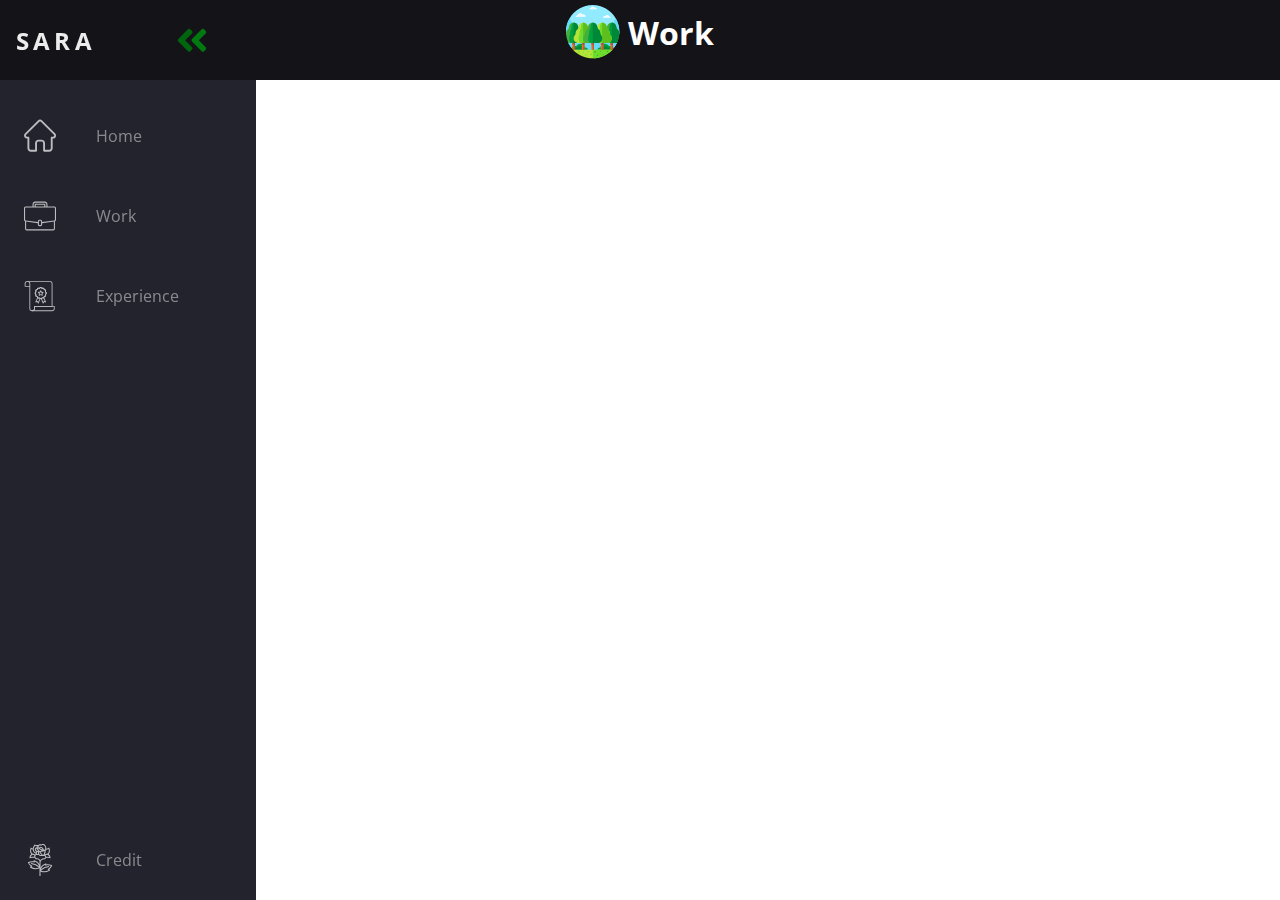
==== work.html @ f8c7120c "Add files via upload" ====
<head>
    <meta name="viewport" content="width=device-width, initial-scale=1.0" />
    <script defer src="theme.js"></script>
    <link rel="stylesheet" href="style.css" />
    <link
      href="https://fonts.googleapis.com/css?family=Open+Sans:300,400,700&display=swap"
      rel="stylesheet"
    />
  </head>
  
  <body>
    <nav class="navbar">
      <ul class="navbar-nav">
        <li class="logo">
          <a href="#" class="nav-link">
            <span class="link-text logo-text">Sara</span>
            <svg
              aria-hidden="true"
              focusable="false"
              data-prefix="fad"
              data-icon="angle-double-right"
              role="img"
              xmlns="http://www.w3.org/2000/svg"
              viewBox="0 0 448 512"
              class="svg-inline--fa fa-angle-double-right fa-w-14 fa-5x"
            >
              <g class="fa-group">
                <path
                  fill="currentColor"
                  d="M224 273L88.37 409a23.78 23.78 0 0 1-33.8 0L32 386.36a23.94 23.94 0 0 1 0-33.89l96.13-96.37L32 159.73a23.94 23.94 0 0 1 0-33.89l22.44-22.79a23.78 23.78 0 0 1 33.8 0L223.88 239a23.94 23.94 0 0 1 .1 34z"
                  class="fa-secondary"
                ></path>
                <path
                  fill="currentColor"
                  d="M415.89 273L280.34 409a23.77 23.77 0 0 1-33.79 0L224 386.26a23.94 23.94 0 0 1 0-33.89L320.11 256l-96-96.47a23.94 23.94 0 0 1 0-33.89l22.52-22.59a23.77 23.77 0 0 1 33.79 0L416 239a24 24 0 0 1-.11 34z"
                  class="fa-primary"
                ></path>
              </g>
            </svg>
          </a>
        </li>
  
        <li class="nav-item">
          <a href="index.html" class="nav-link">
            <svg height="511pt" viewBox="0 1 511 511.999" width="511pt" xmlns="http://www.w3.org/2000/svg"><path d="m498.699219 222.695312c-.015625-.011718-.027344-.027343-.039063-.039062l-208.855468-208.847656c-8.902344-8.90625-20.738282-13.808594-33.328126-13.808594-12.589843 0-24.425781 4.902344-33.332031 13.808594l-208.746093 208.742187c-.070313.070313-.144532.144531-.210938.214844-18.28125 18.386719-18.25 48.21875.089844 66.558594 8.378906 8.382812 19.441406 13.234375 31.273437 13.746093.484375.046876.96875.070313 1.457031.070313h8.320313v153.695313c0 30.417968 24.75 55.164062 55.167969 55.164062h81.710937c8.285157 0 15-6.71875 15-15v-120.5c0-13.878906 11.292969-25.167969 25.171875-25.167969h48.195313c13.878906 0 25.167969 11.289063 25.167969 25.167969v120.5c0 8.28125 6.714843 15 15 15h81.710937c30.421875 0 55.167969-24.746094 55.167969-55.164062v-153.695313h7.71875c12.585937 0 24.421875-4.902344 33.332031-13.8125 18.359375-18.367187 18.367187-48.253906.027344-66.632813zm-21.242188 45.421876c-3.238281 3.238281-7.542969 5.023437-12.117187 5.023437h-22.71875c-8.285156 0-15 6.714844-15 15v168.695313c0 13.875-11.289063 25.164062-25.167969 25.164062h-66.710937v-105.5c0-30.417969-24.746094-55.167969-55.167969-55.167969h-48.195313c-30.421875 0-55.171875 24.75-55.171875 55.167969v105.5h-66.710937c-13.875 0-25.167969-11.289062-25.167969-25.164062v-168.695313c0-8.285156-6.714844-15-15-15h-22.328125c-.234375-.015625-.464844-.027344-.703125-.03125-4.46875-.078125-8.660156-1.851563-11.800781-4.996094-6.679688-6.679687-6.679688-17.550781 0-24.234375.003906 0 .003906-.003906.007812-.007812l.011719-.011719 208.847656-208.839844c3.234375-3.238281 7.535157-5.019531 12.113281-5.019531 4.574219 0 8.875 1.78125 12.113282 5.019531l208.800781 208.796875c.03125.03125.066406.0625.097656.09375 6.644531 6.691406 6.632813 17.539063-.03125 24.207032zm0 0"/></svg>
            <span class="link-text">Home</span>
          </a>
        </li>
  
        <li class="nav-item">
          <a href="work.html" class="nav-link">
            <svg height="480pt" viewBox="0 -24 480 480" width="480pt" xmlns="http://www.w3.org/2000/svg"><path d="m456 72h-104v-32c-.027344-22.082031-17.917969-39.9726562-40-40h-144c-22.082031.0273438-39.972656 17.917969-40 40v32h-104c-13.253906 0-24 10.746094-24 24v178.078125c.0507812 10.148437 6.445312 19.175781 16 22.585937v111.335938c0 13.253906 10.746094 24 24 24h400c13.253906 0 24-10.746094 24-24v-111.328125c9.554688-3.414063 15.953125-12.445313 16-22.59375v-178.078125c0-13.253906-10.746094-24-24-24zm-312-32c0-13.253906 10.746094-24 24-24h144c13.253906 0 24 10.746094 24 24v32h-16v-32c0-4.417969-3.582031-8-8-8h-144c-4.417969 0-8 3.582031-8 8v32h-16zm160 32h-128v-24h128zm144 336c0 4.417969-3.582031 8-8 8h-400c-4.417969 0-8-3.582031-8-8v-108.585938l176 24.273438v20.3125c0 13.253906 10.746094 24 24 24h16c13.253906 0 24-10.746094 24-24v-20.3125l176-24.273438zm-192-64c0 4.417969-3.582031 8-8 8h-16c-4.417969 0-8-3.582031-8-8v-48c0-4.417969 3.582031-8 8-8h16c4.417969 0 8 3.582031 8 8zm208-69.921875c.003906 3.988281-2.929688 7.371094-6.878906 7.929687l-2.21875.304688-182.902344 25.222656v-11.535156c0-13.253906-10.746094-24-24-24h-16c-13.253906 0-24 10.746094-24 24v11.535156l-185.113281-25.527344c-3.949219-.554687-6.890625-3.9375-6.886719-7.929687v-178.078125c0-4.417969 3.582031-8 8-8h432c4.417969 0 8 3.582031 8 8zm0 0"/></svg>
  
            <!-- <div>Icons made by <a href="https://www.flaticon.com/authors/srip" title="srip">srip</a> from <a href="https://www.flaticon.com/" title="Flaticon">www.flaticon.com</a></div> -->
            <span class="link-text">Work</span>
          </a>
        </li>
  
        <li class="nav-item">
          <a href="experience.html" class="nav-link">  
            <svg id="Icons" 
              height="512" 
              viewBox="0 0 74 74" 
              width="512" 
              xmlns="http://www.w3.org/2000/svg">
              <path d="m18.872 72.123a6.442 6.442 0 0 1 -6.439-6.43v-50.993a1 1 0 1 1 2 0v50.993a4.44 4.44 0 0 0 8.879 0v-4.77a1 1 0 0 1 1-1h39.62v-51.358a4.445 4.445 0 0 0 -4.44-4.44h-52.016a1 1 0 1 1 0-2h52.016a6.447 6.447 0 0 1 6.44 6.44v52.358a1 1 0 0 1 -1 1h-39.62v3.77a6.443 6.443 0 0 1 -6.44 6.43z"/><path d="m64.559 72.125h-45.685a1 1 0 1 1 0-2 4.44 4.44 0 0 0 4.44-4.43v-4.77a1 1 0 0 1 1-1h45.674a1 1 0 0 1 1 1v4.77a6.436 6.436 0 0 1 -6.429 6.43zm-41.021-2h41.021a4.434 4.434 0 0 0 4.429-4.43v-3.77h-43.674v3.77a6.4 6.4 0 0 1 -1.776 4.43z"/><path d="m33.019 54.209a1 1 0 0 1 -.886-.535l-1.462-2.785-2.994.957a1 1 0 0 1 -1.225-1.346l4.267-9.993a1 1 0 0 1 1.84.785l-3.409 7.983 1.711-.546a1 1 0 0 1 1.191.487l.872 1.661 3.658-8.6a1 1 0 1 1 1.84.782l-4.484 10.541a1 1 0 0 1 -.878.608z"/><path d="m44.292 54.209h-.041a1 1 0 0 1 -.88-.608l-4.471-10.545a1 1 0 0 1 1.842-.782l3.649 8.6.871-1.659a1 1 0 0 1 1.19-.487l1.709.546-3.405-7.961a1 1 0 1 1 1.838-.787l4.263 9.974a1 1 0 0 1 -1.223 1.346l-2.994-.957-1.462 2.785a1 1 0 0 1 -.886.535z"/><path d="m38.66 44.186a2.438 2.438 0 0 1 -1.5-.516l-1.595-1.241a.47.47 0 0 0 -.33-.088l-2 .278a2.432 2.432 0 0 1 -2.6-1.5l-.757-1.869a.449.449 0 0 0 -.244-.25l-1.869-.757a2.436 2.436 0 0 1 -1.5-2.6l.277-2a.434.434 0 0 0 -.089-.331l-1.241-1.6a2.437 2.437 0 0 1 0-3l1.239-1.6a.441.441 0 0 0 .09-.332l-.277-2a2.436 2.436 0 0 1 1.5-2.6l1.87-.758a.436.436 0 0 0 .243-.243l.758-1.87a2.434 2.434 0 0 1 2.6-1.5l2 .278a.438.438 0 0 0 .332-.09l1.594-1.24a2.441 2.441 0 0 1 3 0l1.595 1.241a.438.438 0 0 0 .332.089l2-.278a2.436 2.436 0 0 1 2.6 1.5l.757 1.87a.444.444 0 0 0 .245.244l1.869.757a2.439 2.439 0 0 1 1.5 2.6l-.278 2a.448.448 0 0 0 .089.331l1.24 1.6a2.434 2.434 0 0 1 0 3l-1.241 1.595a.45.45 0 0 0 -.088.331l.278 2a2.439 2.439 0 0 1 -1.5 2.6l-1.874.763a.448.448 0 0 0 -.245.244l-.756 1.869a2.439 2.439 0 0 1 -2.6 1.5l-2-.278a.452.452 0 0 0 -.332.089l-1.594 1.24a2.435 2.435 0 0 1 -1.498.522zm-3.369-3.849a2.462 2.462 0 0 1 1.5.513l1.6 1.242a.443.443 0 0 0 .542 0l1.594-1.241a2.456 2.456 0 0 1 1.836-.491l2 .277a.428.428 0 0 0 .47-.271l.757-1.87a2.454 2.454 0 0 1 1.348-1.347l1.87-.757a.441.441 0 0 0 .271-.47l-.277-2a2.452 2.452 0 0 1 .489-1.833l1.242-1.6a.44.44 0 0 0 0-.541l-1.24-1.6a2.452 2.452 0 0 1 -.493-1.828l.277-2a.441.441 0 0 0 -.271-.47l-1.87-.758a2.451 2.451 0 0 1 -1.347-1.346l-.758-1.87a.437.437 0 0 0 -.47-.272l-2 .278a2.45 2.45 0 0 1 -1.834-.491l-1.6-1.241a.44.44 0 0 0 -.542 0l-1.6 1.24a2.471 2.471 0 0 1 -1.834.492l-2-.278a.443.443 0 0 0 -.47.272l-.758 1.87a2.452 2.452 0 0 1 -1.346 1.346l-1.87.757a.443.443 0 0 0 -.272.47l.278 2a2.449 2.449 0 0 1 -.493 1.835l-1.23 1.596a.44.44 0 0 0 0 .542l1.241 1.6a2.453 2.453 0 0 1 .491 1.834l-.278 2a.441.441 0 0 0 .272.47l1.87.758a2.455 2.455 0 0 1 1.346 1.346l.758 1.871a.443.443 0 0 0 .469.271l2-.277a2.47 2.47 0 0 1 .332-.028z"/><path d="m38.66 44.186a2.438 2.438 0 0 1 -1.5-.516l-1.595-1.241a.47.47 0 0 0 -.33-.088l-2 .278a2.432 2.432 0 0 1 -2.6-1.5l-.757-1.869a.449.449 0 0 0 -.244-.25l-1.869-.757a2.436 2.436 0 0 1 -1.5-2.6l.277-2a.434.434 0 0 0 -.089-.331l-1.241-1.6a2.437 2.437 0 0 1 0-3l1.239-1.6a.441.441 0 0 0 .09-.332l-.277-2a2.436 2.436 0 0 1 1.5-2.6l1.87-.758a.436.436 0 0 0 .243-.243l.758-1.87a2.434 2.434 0 0 1 2.6-1.5l2 .278a.438.438 0 0 0 .332-.09l1.594-1.24a2.441 2.441 0 0 1 3 0l1.595 1.241a.438.438 0 0 0 .332.089l2-.278a2.436 2.436 0 0 1 2.6 1.5l.757 1.87a.444.444 0 0 0 .245.244l1.869.757a2.439 2.439 0 0 1 1.5 2.6l-.278 2a.448.448 0 0 0 .089.331l1.24 1.6a2.434 2.434 0 0 1 0 3l-1.241 1.595a.45.45 0 0 0 -.088.331l.278 2a2.439 2.439 0 0 1 -1.5 2.6l-1.874.763a.448.448 0 0 0 -.245.244l-.756 1.869a2.439 2.439 0 0 1 -2.6 1.5l-2-.278a.452.452 0 0 0 -.332.089l-1.594 1.24a2.435 2.435 0 0 1 -1.498.522zm-3.369-3.849a2.462 2.462 0 0 1 1.5.513l1.6 1.242a.443.443 0 0 0 .542 0l1.594-1.241a2.456 2.456 0 0 1 1.836-.491l2 .277a.428.428 0 0 0 .47-.271l.757-1.87a2.454 2.454 0 0 1 1.348-1.347l1.87-.757a.441.441 0 0 0 .271-.47l-.277-2a2.452 2.452 0 0 1 .489-1.833l1.242-1.6a.44.44 0 0 0 0-.541l-1.24-1.6a2.452 2.452 0 0 1 -.493-1.828l.277-2a.441.441 0 0 0 -.271-.47l-1.87-.758a2.451 2.451 0 0 1 -1.347-1.346l-.758-1.87a.437.437 0 0 0 -.47-.272l-2 .278a2.45 2.45 0 0 1 -1.834-.491l-1.6-1.241a.44.44 0 0 0 -.542 0l-1.6 1.24a2.471 2.471 0 0 1 -1.834.492l-2-.278a.443.443 0 0 0 -.47.272l-.758 1.87a2.452 2.452 0 0 1 -1.346 1.346l-1.87.757a.443.443 0 0 0 -.272.47l.278 2a2.449 2.449 0 0 1 -.493 1.835l-1.23 1.596a.44.44 0 0 0 0 .542l1.241 1.6a2.453 2.453 0 0 1 .491 1.834l-.278 2a.441.441 0 0 0 .272.47l1.87.758a2.455 2.455 0 0 1 1.346 1.346l.758 1.871a.443.443 0 0 0 .469.271l2-.277a2.47 2.47 0 0 1 .332-.028z"/><path d="m35.112 36.68a1 1 0 0 1 -.985-1.169l.588-3.432-2.493-2.431a1 1 0 0 1 .554-1.7l3.446-.5 1.541-3.122a1.041 1.041 0 0 1 1.793 0l1.544 3.116 3.445.5a1 1 0 0 1 .555 1.706l-2.5 2.431.588 3.432a1 1 0 0 1 -1.45 1.054l-3.083-1.62-3.081 1.62a1 1 0 0 1 -.462.115zm3.547-3.865a1 1 0 0 1 .465.115l1.755.923-.335-1.953a1 1 0 0 1 .287-.885l1.42-1.383-1.961-.285a1 1 0 0 1 -.753-.547l-.878-1.778-.877 1.778a1 1 0 0 1 -.753.548l-1.961.285 1.419 1.383a1 1 0 0 1 .287.885l-.334 1.954 1.753-.923a1.013 1.013 0 0 1 .466-.117z"/><path d="m13.449 15.7h-10.879a1 1 0 0 1 -1-1v-6.145a6.44 6.44 0 0 1 12.879 0v6.145a1 1 0 0 1 -1 1zm-9.879-2h8.879v-5.145a4.44 4.44 0 0 0 -8.879 0z"/>
              </svg>
            <!-- <div>Icon made by <a href="https://www.flaticon.com/authors/dinosoftlabs" title="DinosoftLabs">DinosoftLabs</a> from <a href="https://www.flaticon.com/" title="Flaticon">www.flaticon.com</a></div> -->
            <span class="link-text">Experience</span>
          </a>
        </li>
  
        <li class="nav-item">
          <a href="credit.html" class="nav-link">
            <svg height="489pt" viewBox="-58 0 489 489.232" width="489pt" xmlns="http://www.w3.org/2000/svg"><path d="m365.492188 321.800781c-26.335938-10.527343-54.929688-13.953125-82.976563-9.96875v-17.207031l-10.199219 2.910156c-33.601562 9.601563-61.886718 33.175782-77.800781 64.023438v-74.71875c0-16.375 7.335937-31.632813 20.121094-41.863282 9.472656-7.578124 21.367187-11.746093 33.496093-11.746093h2.382813c14.863281 0 27.289063-10.238281 30.863281-24h.496094c15.6875 0 31.378906 1.929687 46.609375 5.738281l18.03125 4.511719v-10.25c0-22.78125-11.40625-43.292969-29.769531-55.558594 1.753906-1.375 3.457031-2.816406 5.042968-4.398437 10.78125-10.785157 16.726563-25.128907 16.726563-40.378907 0-13.910156-2.230469-27.65625-6.632813-40.839843l-5.09375-15.285157-12.746093 8.496094c-9.597657 6.390625-20.503907 10.183594-31.863281 11.40625.121093-1.3125.335937-2.601563.335937-3.9375v-9.238281c0-13.496094-4.464844-26.871094-12.558594-37.671875-9.664062-12.894531-25.066406-20.59375-41.175781-20.59375-7.953125 0-15.914062 1.882812-23.015625 5.433593l-3.25 1.625-16.574219-8.289062-10.53125 7.015625c-15.476562 10.3125-35.34375 12.96875-52.957031 7.089844l-19.992187-6.664063-20.183594 40.359375c-3.378906 6.757813-5.59375 14.070313-6.761719 21.535157-5.816406-1.984376-11.367187-4.640626-16.535156-8.089844l-12.746094-8.492188-5.09375 15.285156c-4.394531 13.191407-6.625 26.9375-6.625 40.855469 0 15.257813 5.945313 29.59375 16.726563 40.378907 1.585937 1.582031 3.289062 3.023437 5.042968 4.398437-18.359375 12.273437-29.769531 32.777344-29.769531 55.558594v10.25l18.03125-4.503907c15.234375-3.816406 30.921875-5.746093 46.609375-5.746093h11.601562c.847657 1.753906 1.789063 3.472656 2.886719 5.113281 7.878907 11.824219 21.078125 18.886719 35.296875 18.886719 15.191406 0 28.855469 8.441406 35.648438 22.035156l1.925781 3.855469v54.4375c-15.917969-30.847656-44.207031-54.421875-77.800781-64.023438l-10.199219-2.910156v17.207031c-28.039063-3.984375-56.640625-.558593-82.976563 9.96875l-7.421874 2.976563 5.679687 14.207031c7.933594 19.839844 21.824219 36.566406 39.648437 48l-15.832031 15.832031 18.503907 11.105469c21.0625 12.636719 45.167968 19.308594 69.710937 19.308594 14.582031 0 29-2.335938 42.839844-6.949219l17.847656-5.953125v116.902344h16v-68.902344l17.839844 5.945313c13.847656 4.621093 28.265625 6.957031 42.847656 6.957031 24.542969 0 48.65625-6.671875 69.710937-19.308594l18.507813-11.105469-15.832031-15.832031c17.820312-11.441406 31.703125-28.160156 39.644531-48.007813l5.679687-14.207031zm-36.046876-123.066406c-15.585937-3.65625-31.570312-5.503906-47.570312-5.503906h-.496094c-1.941406-7.46875-6.4375-13.894531-12.589844-18.207031 8.296876-4.757813 17.152344-8.398438 26.472657-10.734376 1.703125-.425781 3.335937-1.03125 4.980469-1.609374 15.1875 6.777343 25.914062 20.167968 29.203124 36.054687zm-136.65625-76.46875c11.949219-5.914063 25.085938-9.035156 38.566407-9.035156h6.664062c3.632813 0 7.257813-.445313 10.792969-1.328125 3.03125-.757813 5.863281-1.902344 8.589844-3.222656-2.414063 21.25-9.0625 41.839843-19.597656 60.550781h-7.449219zm-38.273437-22.226563v5.191407h-1.910156c-11.152344 0-21.496094-5.535157-27.679688-14.816407-1.570312-2.359374-2.402343-5.101562-2.402343-7.941406 0-3.824218 1.488281-7.417968 4.191406-10.121094l3.144531-3.144531zm-16 19.058594c4.519531 1.351563 9.242187 2.132813 14.089844 2.132813h1.910156v15.035156c0 5.886719 1.089844 11.597656 3.0625 16.964844h-19.0625zm16.03125-44.632812c.03125-3.394532.34375-6.753906.832031-10.074219 17.007813 15.898437 37.351563 27.53125 59.402344 34.210937-11.257812 1.824219-22.097656 5.511719-32.175781 10.925782zm33.695313-5.113282 3.921874-11.757812c14.367188 1.832031 26.894532 10.621094 33.503907 23.839844l2.0625 4.125c-13.957031-3.277344-27.269531-8.757813-39.488281-16.207032zm-17.726563 50.6875 39.351563 49.191407h-6.382813c-8.808594 0-17.089844-3.429688-23.3125-9.65625-6.222656-6.222657-9.65625-14.511719-9.65625-23.308594zm147.578125-42.472656c2.933594 10.1875 4.421875 20.699219 4.421875 31.328125 0 10.984375-4.28125 21.304688-12.039063 29.066407-5.273437 5.261718-11.871093 9-19.097656 10.808593-11.335937 2.839844-22.0625 7.367188-32.0625 13.300781 9.472656-21.359374 14.597656-44.429687 15.078125-67.902343 1.152344-1.648438 2.234375-3.34375 3.152344-5.136719 14.304687-.496094 28.183594-4.320312 40.546875-11.464844zm-133.800781-57.230468 2.800781-1.871094 15.421875 7.710937 10.398437-5.199219c4.898438-2.449218 10.386719-3.746093 15.867188-3.746093 11.109375 0 21.71875 5.304687 28.382812 14.195312 6.023438 8.039063 9.351563 18.015625 9.351563 28.070313v9.246094c0 7.945312-3.304687 15.226562-8.710937 20.457031-3.570313-.015625-7.113282-.261719-10.648438-.566407l-7.175781-14.351562c-10.191407-20.386719-30.679688-33.050781-53.464844-33.050781h-5.769531l-6.175782 18.523437c-5.039062-4-9.824218-8.347656-14.285156-13.082031 3.0625-7.328125 7.292969-14.167969 12.628906-20.238281 3.9375-1.746094 7.769532-3.699219 11.378907-6.097656zm-87.695313 34.632812 13.972656-27.953125 6.824219 2.273437c10.296875 3.429688 21.203125 4.453126 31.882813 3.390626-4.082032 7.59375-7.058594 15.71875-8.816406 24.175781l-9.28125-11.597657-15.785157 15.78125c-5.726562 5.730469-8.878906 13.335938-8.878906 21.433594 0 6 1.761719 11.824219 5.089844 16.816406 3.015625 4.519532 6.742187 8.367188 10.910156 11.589844v21.410156l-.175781-.089843c-19.632813-9.816407-31.824219-29.542969-31.824219-51.488281 0-8.886719 2.105469-17.789063 6.082031-25.742188zm-46.082031 53.925781c0-10.621093 1.488281-21.140625 4.425781-31.320312 6.285156 3.625 12.957032 6.417969 19.941406 8.378906 1.824219 25.902344 16.808594 48.808594 40.304688 60.558594l7.328125 3.664062v5.6875c-3.542969 1.382813-6.757813 3.335938-9.695313 5.671875-9.753906-5.679687-20.183593-10.023437-31.175781-12.765625-7.222656-1.808593-13.824219-5.546875-19.097656-10.808593-7.75-7.769532-12.03125-18.089844-12.03125-29.066407zm40.640625 84.335938c-16 0-31.992188 1.847656-47.566406 5.503906 3.285156-15.894531 14.015625-29.285156 29.191406-36.0625 1.648438.574219 3.285156 1.183594 4.992188 1.617187 8.703124 2.175782 17.03125 5.480469 24.855468 9.78125-2.542968 5.066407-4.113281 10.699219-4.113281 16.738282 0 .816406.128906 1.617187.175781 2.421875zm49.785156 24c-8.855468 0-17.074218-4.398438-21.984375-11.765625-2.90625-4.351563-4.441406-9.425782-4.441406-14.65625 0-11.898438 9.679687-21.578125 21.578125-21.578125h31.261719c.503906.554687.96875 1.128906 1.503906 1.65625 9.25 9.25 21.542969 14.34375 34.625 14.34375h47.03125c8.824219 0 16 7.175781 16 16s-7.175781 16-16 16h-2.382813c-15.753906 0-31.191406 5.417969-43.488281 15.257812-5.496093 4.398438-10.136719 9.566407-13.992187 15.207031-9.59375-18.792968-28.578125-30.464843-49.710938-30.464843zm14.671875 145.867187c-32.746093 10.925782-69.648437 6.863282-99.257812-10.898437l-.933594-.558594 16.597656-16.609375-9.925781-4.96875c-18.609375-9.300781-33.167969-24.972656-41.097656-44.183594 22.703125-7.671875 46.984375-9.648437 70.695312-5.6875l14.824219 2.488282v-14.28125c28.082031 11.136718 50.914063 33.65625 62.199219 61.882812l4.050781 10.125-2.433594-1.894531c-34.441406-26.792969-75.527343-43.808594-118.832031-49.214844l-1.984375 15.871094c40.441406 5.054687 78.824219 20.953125 110.992187 45.976562l9.289063 7.222657zm155.328125 14.972656-9.929687 4.96875 16.601562 16.609376-.929687.558593c-29.609375 17.761719-66.496094 21.824219-99.261719 10.898438l-14.195313-4.730469 9.289063-7.222656c32.167969-25.023438 70.550781-40.921875 110.992187-45.976563l-1.984374-15.871093c-43.296876 5.40625-84.382813 22.429687-118.832032 49.214843l-2.429687 1.886719 4.054687-10.125c11.289063-28.234375 34.121094-50.746094 62.199219-61.882812v14.28125l14.824219-2.472657c23.71875-3.949219 48-1.984375 70.695312 5.6875-7.925781 19.210938-22.496094 34.875-41.09375 44.175781zm0 0"/></svg>
            <span class="link-text">Credit</span>
          </a>
        </li>
  
        
      </ul>
    </nav>
  
    <main>
      <div class="title">
        <svg id="Capa_1" enable-background="new 0 0 512 512" height="40pt" viewBox="0 0 512 512" width="40pt" xmlns="http://www.w3.org/2000/svg"><g><path d="m512 256c0 6.63-.25 13.2-.75 19.7v.01c-12.7 0-22.99 10.29-22.99 22.99v65.09c-8.2 17.65-18.35 34.21-30.19 49.39-127.5 62.35-276.64 62.36-404.14.01-9.08-11.65-17.17-24.11-24.14-37.25-2.12-3.99-4.13-8.04-6.04-12.15 11.26-23.09 7.97-50.62-8.39-70.42l-14.6-17.65c-.05-.55-.09-1.11-.13-1.66-.42-5.96-.63-11.99-.63-18.06 0-46.22 12.25-89.57 33.68-127 44.12-77.07 127.16-129 222.32-129s178.2 51.93 222.32 129c12.98 22.67 22.59 47.52 28.15 73.86 3.46 16.36 5.35 33.28 5.52 50.62.01.84.01 1.68.01 2.52z" fill="#92eaff"/><g><path d="m512 256c0 6.63-.25 13.2-.76 19.71-12.7.01-22.98 10.29-22.98 22.99v65.09c-3.58 7.7-7.54 15.2-11.84 22.46-5.56 9.38-11.69 18.38-18.35 26.93l-.01.01c-127.49 62.34-276.63 62.35-404.12 0h-.01c-6.44-8.27-12.39-16.95-17.79-25.99-4.52-7.56-8.67-15.37-12.39-23.41 11.26-23.09 7.97-50.62-8.39-70.42l-14.6-17.65c-.51-6.51-.76-13.08-.76-19.72 0-46.22 12.25-89.57 33.68-127 44.12 77.07 127.16 129 222.32 129s178.2-51.93 222.32-129c21.43 37.43 33.68 80.78 33.68 127z" fill="#63dbfa"/></g><g><g><g><path d="m211.34 428.55h-144.45c-4.52-4.95-8.84-10.07-12.96-15.36 5.62-11.81 17.67-19.97 31.63-19.97 4.59 0 8.97.89 12.99 2.5 7.77-13.91 22.63-23.32 39.69-23.32 22.16 0 40.6 15.87 44.61 36.86 1.19-.18 2.41-.27 3.65-.27 12.05 0 22.15 8.34 24.84 19.56z" fill="#00a23e"/><path d="m84.713 428.55c0-.061-.004-.121-.004-.182 0-11.12 9.015-20.135 20.135-20.135 2.642 0 5.163.514 7.474 1.439 4.465-7.999 13.008-13.411 22.82-13.411 12.741 0 23.346 9.125 25.651 21.194.687-.098 1.389-.152 2.103-.152 6.927 0 12.731 4.796 14.283 11.247z" fill="#008839"/></g><g><path d="m458.07 413.18c-4.11 5.29-8.44 10.42-12.96 15.37h-144.45c2.69-11.22 12.79-19.56 24.84-19.56 1.24 0 2.46.09 3.65.27 4.01-20.99 22.45-36.86 44.61-36.86 17.06 0 31.92 9.41 39.69 23.32 4.02-1.61 8.4-2.5 12.99-2.5 13.95 0 26 8.16 31.63 19.96z" fill="#00a23e"/><path d="m427.287 428.55c0-.061.005-.121.005-.182 0-11.12-9.015-20.135-20.135-20.135-2.642 0-5.163.514-7.474 1.439-4.465-7.999-13.008-13.411-22.82-13.411-12.741 0-23.346 9.125-25.651 21.194-.687-.098-1.389-.152-2.103-.152-6.928 0-12.731 4.796-14.283 11.247z" fill="#008839"/></g></g><g><path d="m445.11 428.55c-46.82 51.28-114.21 83.45-189.11 83.45s-142.29-32.17-189.11-83.45z" fill="#b6e337"/><path d="m445.11 428.55c-46.66 51.1-113.74 83.22-188.32 83.45v-83.45z" fill="#6cdc2d"/></g><g><g><path d="m85.42 281.41v147.14h-18.52c-2-2.17-3.94-4.38-5.84-6.62v-140.52z" fill="#ec771b"/></g><path d="m73.24 281.41h12.18v147.14h-12.18z" fill="#c55732"/><path d="m61.06 281.41h12.18v101.23h-12.18z" fill="#c55732"/><g><path d="m164.62 318.51c.25 25-20.77 45.45-45.76 45.45h-91.23c-1.31 0-2.6-.06-3.88-.17-12.62-27.11-20.62-56.81-22.99-88.07.14-1.15.17-2.32.1-3.5-.06-.94-.09-1.9-.09-2.86 0-15.21 7.54-28.66 19.1-36.8 5.19-3.66 8.38-9.53 8.38-15.88v-.74c0-24.85 20.14-45 44.99-45 .26 0 .51.01.77.01 12.34.2 23.39 5.47 31.37 13.76 7.97 8.3 12.86 19.63 12.86 31.97 0 6.35 3.19 12.22 8.38 15.88 11.55 8.14 19.1 21.59 19.1 36.8 0 .96-.03 1.92-.09 2.86-.35 5.46 1.64 10.84 5.54 14.67 8.2 8.06 13.33 19.24 13.45 31.62z" fill="#43af3e"/></g><g><g><path d="m164.616 318.51c.25 25-20.77 45.45-45.76 45.45h-67.21c-11.83 0-21.78-20.45-21.66-45.45.06-12.38 2.48-23.56 6.37-31.62 1.84-3.83 2.78-9.21 2.62-14.67-.03-.94-.04-1.9-.04-2.86 0-15.21 3.57-28.66 9.04-36.8 2.45-3.66 3.96-9.53 3.96-15.88v-.74c0-24.85 9.54-45 21.3-45 .12 0 .24.01.36.01h.41c12.34.2 23.39 5.47 31.37 13.76 7.97 8.3 12.86 19.63 12.86 31.97 0 6.35 3.19 12.22 8.38 15.88 11.55 8.14 19.1 21.59 19.1 36.8 0 .96-.03 1.92-.09 2.86-.35 5.46 1.64 10.84 5.54 14.67 8.2 8.06 13.33 19.24 13.45 31.62z" fill="#00a23e"/></g></g><path d="m73.24 281.41h12.18v101.23h-12.18z" fill="#a44e3e"/><path d="m164.616 318.51c.25 25-20.77 45.45-45.76 45.45h-45.62v-193.02c.26 0 .51.01.77.01 12.34.2 23.39 5.47 31.37 13.76 7.97 8.3 12.86 19.63 12.86 31.97 0 6.35 3.19 12.22 8.38 15.88 11.55 8.14 19.1 21.59 19.1 36.8 0 .96-.03 1.92-.09 2.86-.35 5.46 1.64 10.84 5.54 14.67 8.2 8.06 13.33 19.24 13.45 31.62z" fill="#008839"/></g><g><g><path d="m152.44 281.41h24.36v147.14h-24.36z" fill="#ec771b"/></g><path d="m164.62 281.41h12.18v147.14h-12.18z" fill="#c55732"/><path d="m152.44 281.41h12.18v101.23h-12.18z" fill="#c55732"/><path d="m164.62 281.41h12.18v101.23h-12.18z" fill="#a44e3e"/><g><path d="m255.998 318.51c.25 25-20.77 45.45-45.76 45.45h-91.23c-25 0-46.01-20.45-45.77-45.45.13-12.38 5.25-23.56 13.46-31.62 3.89-3.83 5.88-9.21 5.54-14.67-.06-.94-.09-1.9-.09-2.86 0-15.21 7.54-28.66 19.1-36.8 5.19-3.66 8.38-9.53 8.38-15.88v-.74c0-24.85 20.14-45 44.99-45 .26 0 .51.01.77.01 12.34.2 23.39 5.47 31.37 13.76 7.97 8.3 12.86 19.63 12.86 31.97 0 6.35 3.19 12.22 8.38 15.88 11.55 8.14 19.1 21.59 19.1 36.8 0 .96-.03 1.92-.09 2.86-.35 5.46 1.64 10.84 5.54 14.67 8.2 8.06 13.33 19.24 13.45 31.62z" fill="#b6e337"/></g><g><g><path d="m255.998 318.51c.25 25-20.77 45.45-45.76 45.45h-67.21c-11.83 0-21.78-20.45-21.66-45.45.06-12.38 2.48-23.56 6.37-31.62 1.84-3.83 2.78-9.21 2.62-14.67-.03-.94-.04-1.9-.04-2.86 0-15.21 3.57-28.66 9.04-36.8 2.45-3.66 3.96-9.53 3.96-15.88v-.74c0-24.85 9.54-45 21.3-45 .12 0 .24.01.36.01h.41c12.34.2 23.39 5.47 31.37 13.76 7.97 8.3 12.86 19.63 12.86 31.97 0 6.35 3.19 12.22 8.38 15.88 11.55 8.14 19.1 21.59 19.1 36.8 0 .96-.03 1.92-.09 2.86-.35 5.46 1.64 10.84 5.54 14.67 8.2 8.06 13.33 19.24 13.45 31.62z" fill="#6cdc2d"/></g></g><path d="m255.998 318.51c.25 25-20.77 45.45-45.76 45.45h-45.62v-193.02c.26 0 .51.01.77.01 12.34.2 23.39 5.47 31.37 13.76 7.97 8.3 12.86 19.63 12.86 31.97 0 6.35 3.19 12.22 8.38 15.88 11.55 8.14 19.1 21.59 19.1 36.8 0 .96-.03 1.92-.09 2.86-.35 5.46 1.64 10.84 5.54 14.67 8.2 8.06 13.33 19.24 13.45 31.62z" fill="#5dbf1d"/></g><g><g><path d="m450.94 281.41v140.51c-1.9 2.25-3.85 4.46-5.84 6.63h-18.52v-147.14z" fill="#ec771b"/><path d="m450.94 281.41v140.51c-1.9 2.25-3.85 4.46-5.84 6.63h-6.34v-147.14z" fill="#c55732"/><path d="m426.58 281.41h12.18v101.23h-12.18z" fill="#c55732"/><path d="m438.76 281.41h12.18v101.23h-12.18z" fill="#a44e3e"/><g><g><path d="m511.25 275.7v.01c-2.38 31.27-10.38 60.96-22.99 88.08-1.28.11-2.58.17-3.88.17h-91.23c-25 0-46.01-20.45-45.77-45.45.13-12.38 5.25-23.56 13.46-31.62 3.89-3.83 5.88-9.21 5.54-14.67-.06-.94-.09-1.9-.09-2.86 0-15.21 7.54-28.66 19.1-36.8 5.19-3.66 8.38-9.53 8.38-15.88v-.74c0-24.85 20.14-45 44.99-45 .13 0 .26 0 .39.01h.38c12.34.2 23.39 5.47 31.37 13.76 7.97 8.3 12.86 19.63 12.86 31.97 0 6.35 3.19 12.22 8.38 15.88 11.55 8.14 19.1 21.59 19.1 36.8 0 .96-.03 1.92-.09 2.86-.07 1.17-.04 2.33.1 3.48z" fill="#43af3e"/></g><g><g><path d="m511.25 275.7v.01c-2.38 31.27-10.38 60.96-22.99 88.08-1.28.11-2.58.17-3.88.17h-67.21c-11.83 0-21.78-20.45-21.66-45.45.06-12.38 2.48-23.56 6.37-31.62 1.84-3.83 2.78-9.21 2.62-14.67-.03-.94-.04-1.9-.04-2.86 0-15.21 3.57-28.66 9.04-36.8 2.45-3.66 3.96-9.53 3.96-15.88v-.74c0-24.85 9.54-45 21.3-45 .12 0 .24.01.36.01h.41c12.34.2 23.39 5.47 31.37 13.76 7.97 8.3 12.86 19.63 12.86 31.97 0 6.35 3.19 12.22 8.38 15.88 11.55 8.14 19.1 21.59 19.1 36.8 0 .96-.03 1.92-.09 2.86-.07 1.17-.04 2.33.1 3.48z" fill="#00a23e"/></g></g></g><path d="m511.25 275.7c-2.38 31.27-10.38 60.97-22.99 88.09-1.28.11-2.58.17-3.88.17h-45.62v-193.02c.26 0 .51.01.77.01 12.34.2 23.39 5.47 31.37 13.76 7.97 8.3 12.86 19.63 12.86 31.97 0 6.35 3.19 12.22 8.38 15.88 11.55 8.14 19.1 21.59 19.1 36.8 0 .96-.03 1.92-.09 2.86-.07 1.17-.04 2.33.1 3.48z" fill="#008839"/></g></g><g><path d="m335.2 281.41h24.36v147.14h-24.36z" fill="#ec771b"/><path d="m347.38 281.41h12.18v147.14h-12.18z" fill="#c55732"/><path d="m335.2 281.41h12.18v101.23h-12.18z" fill="#c55732"/><path d="m347.38 281.41h12.18v101.23h-12.18z" fill="#a44e3e"/><g><g><path d="m438.758 318.51c.25 25-20.77 45.45-45.76 45.45h-91.23c-25 0-46.01-20.45-45.77-45.45.13-12.38 5.25-23.56 13.46-31.62 3.89-3.83 5.88-9.21 5.54-14.67-.06-.94-.09-1.9-.09-2.86 0-15.21 7.54-28.66 19.1-36.8 5.19-3.66 8.38-9.53 8.38-15.88v-.74c0-24.85 20.14-45 44.99-45 .13 0 .26 0 .39.01h.38c12.34.2 23.39 5.47 31.37 13.76 7.97 8.3 12.86 19.63 12.86 31.97 0 6.35 3.19 12.22 8.38 15.88 11.55 8.14 19.1 21.59 19.1 36.8 0 .96-.03 1.92-.09 2.86-.35 5.46 1.64 10.84 5.54 14.67 8.2 8.06 13.33 19.24 13.45 31.62z" fill="#b6e337"/></g><g><g><path d="m438.758 318.51c.25 25-20.77 45.45-45.76 45.45h-67.21c-11.83 0-21.78-20.45-21.66-45.45.06-12.38 2.48-23.56 6.37-31.62 1.84-3.83 2.78-9.21 2.62-14.67-.03-.94-.04-1.9-.04-2.86 0-15.21 3.57-28.66 9.04-36.8 2.45-3.66 3.96-9.53 3.96-15.88v-.74c0-24.85 9.54-45 21.3-45 .12 0 .24.01.36.01h.41c12.34.2 23.39 5.47 31.37 13.76 7.97 8.3 12.86 19.63 12.86 31.97 0 6.35 3.19 12.22 8.38 15.88 11.55 8.14 19.1 21.59 19.1 36.8 0 .96-.03 1.92-.09 2.86-.35 5.46 1.64 10.84 5.54 14.67 8.2 8.06 13.33 19.24 13.45 31.62z" fill="#6cdc2d"/></g></g></g><path d="m438.758 318.51c.25 25-20.77 45.45-45.76 45.45h-45.62v-193.02c.26 0 .51.01.77.01 12.34.2 23.39 5.47 31.37 13.76 7.97 8.3 12.86 19.63 12.86 31.97 0 6.35 3.19 12.22 8.38 15.88 11.55 8.14 19.1 21.59 19.1 36.8 0 .96-.03 1.92-.09 2.86-.35 5.46 1.64 10.84 5.54 14.67 8.2 8.06 13.33 19.24 13.45 31.62z" fill="#5dbf1d"/></g><g><path d="m243.82 281.41h24.36v147.14h-24.36z" fill="#ec771b"/><path d="m256 281.41h12.18v147.14h-12.18z" fill="#c55732"/><path d="m243.82 281.41h12.18v101.23h-12.18z" fill="#c55732"/><path d="m256 281.41h12.18v101.23h-12.18z" fill="#a44e3e"/><g><g><path d="m347.38 318.51c.25 25-20.77 45.45-45.76 45.45h-91.23c-25 0-46.01-20.45-45.77-45.45.13-12.38 5.25-23.56 13.46-31.62 3.89-3.83 5.88-9.21 5.54-14.67-.06-.94-.09-1.9-.09-2.86 0-15.21 7.54-28.66 19.1-36.8 5.19-3.66 8.38-9.53 8.38-15.88v-.74c0-24.85 20.14-45 44.99-45 .13 0 .26 0 .39.01h.38c12.34.2 23.39 5.47 31.37 13.76 7.97 8.3 12.86 19.63 12.86 31.97 0 6.35 3.19 12.22 8.38 15.88 11.55 8.14 19.1 21.59 19.1 36.8 0 .96-.03 1.92-.09 2.86-.35 5.46 1.64 10.84 5.54 14.67 8.2 8.06 13.33 19.24 13.45 31.62z" fill="#43af3e"/></g><g><g><path d="m347.38 318.51c.25 25-20.77 45.45-45.76 45.45h-67.21c-11.83 0-21.78-20.45-21.66-45.45.06-12.38 2.48-23.56 6.37-31.62 1.84-3.83 2.78-9.21 2.62-14.67-.03-.94-.04-1.9-.04-2.86 0-15.21 3.57-28.66 9.04-36.8 2.45-3.66 3.96-9.53 3.96-15.88v-.74c0-24.85 9.54-45 21.3-45 .12 0 .24.01.36.01h.41c12.34.2 23.39 5.47 31.37 13.76 7.97 8.3 12.86 19.63 12.86 31.97 0 6.35 3.19 12.22 8.38 15.88 11.55 8.14 19.1 21.59 19.1 36.8 0 .96-.03 1.92-.09 2.86-.35 5.46 1.64 10.84 5.54 14.67 8.2 8.06 13.33 19.24 13.45 31.62z" fill="#00a23e"/></g></g></g><path d="m347.38 318.51c.25 25-20.77 45.45-45.76 45.45h-45.62v-193.02c.26 0 .51.01.77.01 12.34.2 23.39 5.47 31.37 13.76 7.97 8.3 12.86 19.63 12.86 31.97 0 6.35 3.19 12.22 8.38 15.88 11.55 8.14 19.1 21.59 19.1 36.8 0 .96-.03 1.92-.09 2.86-.35 5.46 1.64 10.84 5.54 14.67 8.2 8.06 13.33 19.24 13.45 31.62z" fill="#008839"/></g><g><path d="m188.937 113.419c0-.063.005-.126.005-.189 0-11.577-9.385-20.963-20.962-20.963-2.75 0-5.374.535-7.781 1.498-4.648-8.328-13.543-13.962-23.757-13.962-13.265 0-24.305 9.499-26.705 22.065-.715-.103-1.446-.159-2.189-.159-7.212 0-13.254 4.993-14.87 11.709h96.259z" fill="#fff"/><path d="m168.484 113.419c0-.037.003-.072.003-.109 0-6.657-5.397-12.054-12.054-12.054-1.582 0-3.091.308-4.474.862-2.673-4.789-7.787-8.029-13.661-8.029-7.628 0-13.976 5.463-15.356 12.688-.411-.059-.831-.091-1.259-.091-4.147 0-7.622 2.871-8.55 6.733z" fill="#dff7fd"/></g><g><path d="m294.711 40.487c0-.046.003-.092.003-.139 0-8.496-6.887-15.383-15.383-15.383-2.018 0-3.944.393-5.71 1.099-3.411-6.111-9.938-10.246-17.434-10.246-9.734 0-17.836 6.971-19.597 16.192-.525-.075-1.061-.116-1.607-.116-5.292 0-9.727 3.664-10.912 8.592h70.64z" fill="#fff"/><path d="m279.702 40.487c0-.027.002-.053.002-.08 0-4.885-3.96-8.845-8.846-8.845-1.161 0-2.268.226-3.283.632-1.961-3.514-5.715-5.892-10.025-5.892-5.597 0-10.256 4.008-11.269 9.311-.302-.043-.61-.067-.924-.067-3.043 0-5.593 2.107-6.275 4.941z" fill="#dff7fd"/></g><g><path d="m355.896 121.755c0-.049-.004-.097-.004-.146 0-8.942 7.249-16.191 16.191-16.191 2.124 0 4.151.413 6.01 1.157 3.59-6.432 10.46-10.784 18.35-10.784 10.246 0 18.773 7.337 20.626 17.043.552-.079 1.117-.122 1.691-.122 5.57 0 10.238 3.856 11.485 9.044h-74.349z" fill="#fff"/><path d="m371.694 121.755c0-.028-.002-.056-.002-.084 0-5.142 4.168-9.31 9.31-9.31 1.222 0 2.387.238 3.456.665 2.065-3.699 6.015-6.201 10.552-6.201 5.891 0 10.795 4.219 11.861 9.8.318-.046.642-.07.972-.07 3.203 0 5.887 2.217 6.604 5.2z" fill="#dff7fd"/></g></g><circle cx="279.054" cy="449.491" fill="#53af17" r="8.17"/><path d="m362.567 475.746c0 2.768-2.244 5.012-5.012 5.012s-5.012-2.244-5.012-5.012 2.244-5.012 5.012-5.012 5.012 2.244 5.012 5.012z" fill="#53af17"/><circle cx="212.329" cy="447.812" fill="#6cdc2d" r="5.012"/><circle cx="168.824" cy="455.131" fill="#6cdc2d" r="5.012"/><circle cx="332.462" cy="445.506" fill="#53af17" r="5.012"/><ellipse cx="241.4" cy="475.231" fill="#6cdc2d" rx="7.835" ry="7.835" transform="matrix(.23 -.973 .973 .23 -276.58 600.987)"/><circle cx="304.353" cy="483.065" fill="#53af17" r="7.319"/><circle cx="190.772" cy="480.243" fill="#6cdc2d" r="7.319"/><ellipse cx="123.012" cy="447.812" fill="#6cdc2d" rx="7.319" ry="7.319" transform="matrix(.924 -.383 .383 .924 -162.006 81.162)"/><ellipse cx="399.266" cy="445.506" fill="#53af17" rx="7.319" ry="7.319" transform="matrix(.23 -.973 .973 .23 -126.055 731.734)"/></g></svg><h1>Work</h1>
      </div>
      
  
      <p>Work stuff goes here</p>
    </main>
  </body>
  
   <!-- credits -->
---- style.css ----
:root {
  font-size: 16px;
  font-family: 'Open Sans';
  --text-primary: #b6b6b6;
  --text-secondary: #ececec;
  --bg-primary: #23232e;
  --bg-secondary: #141418;
  --transition-speed: 600ms;
}

body {
  color: black;
  background-color: white;
  margin: 0;
  padding: 0;
}

body::-webkit-scrollbar {
  width: 0.25rem;
}

body::-webkit-scrollbar-track {
  background: #1e1e24;
}

body::-webkit-scrollbar-thumb {
  background: #6649b8;
}

.central {
  /* background-color: lawngreen; */
  display: flex;
  justify-content: flex-start;
  /* min-height: 50rem; */
  /* width: auto; */
  margin-left: 5rem;
}

.inner {
  margin: 1rem;
  padding: 1rem;
  width: 80%;
}

h2 {
  margin-bottom: .1rem;
}

img {
  border-radius: 2%;
  float: left;
  margin-right: 1rem;
}



.title{
  display: flex;
  align-items: center;
  justify-content: center;
  padding: 1rem;
  padding-top: 0rem;
  background-color: var(--bg-secondary);
  height: 4rem;
}

.title h1 {
  color: white;
  margin-left: .5rem;
}

.navbar {
  position: fixed;
  background-color: var(--bg-primary);
  transition: width 600ms ease;
  overflow: hidden;
}

p{
  margin-left: 5rem;
  margin-top: 1rem;
  padding: 1rem;
}
.navbar-nav {
  list-style: none;
  padding: 0;
  margin: 0;
  display: flex;
  flex-direction: column;
  align-items: center;
  height: 100%;
}

.nav-item {
  width: 100%;
}

.nav-item:last-child {
  margin-top: auto;
}

.nav-link {
  display: flex;
  align-items: center;
  height: 5rem;
  color: var(--text-primary);
  text-decoration: none;
  filter: grayscale(100%) opacity(0.7);
  transition: var(--transition-speed);
}

.nav-link:hover {
  filter: grayscale(0%) opacity(1);
  background: var(--bg-secondary);
  color: var(--text-secondary);
}

.link-text {
  display: none;
  margin-left: 1rem;
}

.nav-link svg {
  width: 2rem;
  min-width: 2rem;
  margin: 0 1.5rem;
  fill: white;

}

.fa-primary {
  color: hsl(128, 100%, 20%);
}

.fa-secondary {
  color: hsl(128, 100%, 24%);
}

.fa-primary,
.fa-secondary {
  transition: var(--transition-speed);
}

.logo {
  font-weight: bold;
  text-transform: uppercase;
  margin-bottom: 1rem;
  text-align: center;
  color: var(--text-secondary);
  background: var(--bg-secondary);
  font-size: 1.5rem;
  letter-spacing: 0.3ch;
  width: 100%;
}

.logo svg {
  transform: rotate(0deg);
  transition: var(--transition-speed);
}

.logo-text
{
  display: inline;
  position: absolute;
  left: -999px;
  transition: var(--transition-speed);
}

.navbar:hover .logo svg {
  transform: rotate(-180deg);
}

  .navbar {
    top: 0;
    width: 5rem;
    height: 100vh;
  }

  .navbar:hover {
    width: 16rem;
  }

  .navbar:hover .link-text {
    display: inline;
  }

  .navbar:hover .logo svg
  {
    margin-left: 11rem;
  }

  .navbar:hover .logo-text
  {
    left: 0px;
  }
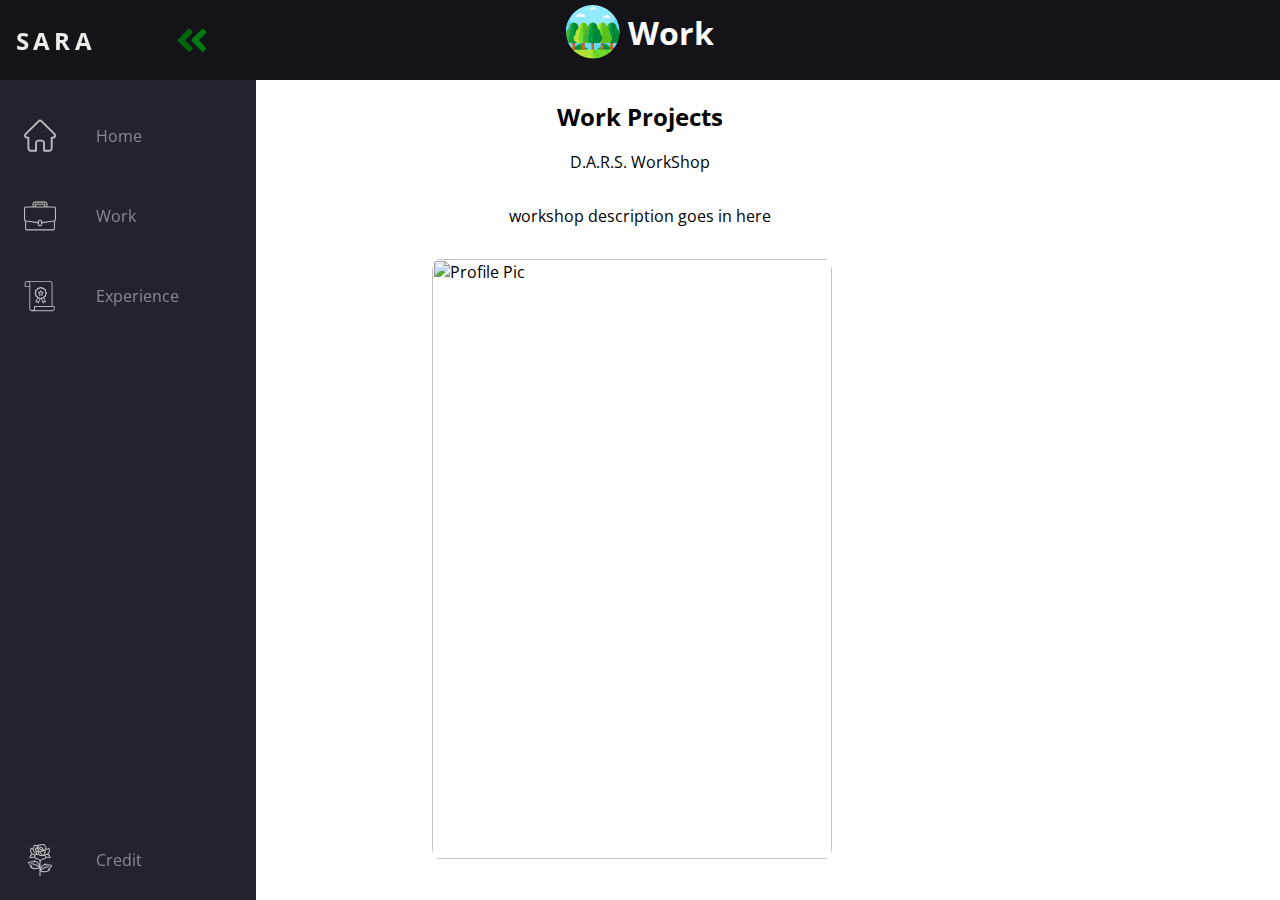
==== commit d9a6b765: "4th commit" ====
--- a/work.html
+++ b/work.html
@@ -1,6 +1,6 @@
 <head>
+    <meta charset="utf-8">
     <meta name="viewport" content="width=device-width, initial-scale=1.0" />
-    <script defer src="theme.js"></script>
     <link rel="stylesheet" href="style.css" />
     <link
       href="https://fonts.googleapis.com/css?family=Open+Sans:300,400,700&display=swap"
@@ -86,9 +86,21 @@
         <svg id="Capa_1" enable-background="new 0 0 512 512" height="40pt" viewBox="0 0 512 512" width="40pt" xmlns="http://www.w3.org/2000/svg"><g><path d="m512 256c0 6.63-.25 13.2-.75 19.7v.01c-12.7 0-22.99 10.29-22.99 22.99v65.09c-8.2 17.65-18.35 34.21-30.19 49.39-127.5 62.35-276.64 62.36-404.14.01-9.08-11.65-17.17-24.11-24.14-37.25-2.12-3.99-4.13-8.04-6.04-12.15 11.26-23.09 7.97-50.62-8.39-70.42l-14.6-17.65c-.05-.55-.09-1.11-.13-1.66-.42-5.96-.63-11.99-.63-18.06 0-46.22 12.25-89.57 33.68-127 44.12-77.07 127.16-129 222.32-129s178.2 51.93 222.32 129c12.98 22.67 22.59 47.52 28.15 73.86 3.46 16.36 5.35 33.28 5.52 50.62.01.84.01 1.68.01 2.52z" fill="#92eaff"/><g><path d="m512 256c0 6.63-.25 13.2-.76 19.71-12.7.01-22.98 10.29-22.98 22.99v65.09c-3.58 7.7-7.54 15.2-11.84 22.46-5.56 9.38-11.69 18.38-18.35 26.93l-.01.01c-127.49 62.34-276.63 62.35-404.12 0h-.01c-6.44-8.27-12.39-16.95-17.79-25.99-4.52-7.56-8.67-15.37-12.39-23.41 11.26-23.09 7.97-50.62-8.39-70.42l-14.6-17.65c-.51-6.51-.76-13.08-.76-19.72 0-46.22 12.25-89.57 33.68-127 44.12 77.07 127.16 129 222.32 129s178.2-51.93 222.32-129c21.43 37.43 33.68 80.78 33.68 127z" fill="#63dbfa"/></g><g><g><g><path d="m211.34 428.55h-144.45c-4.52-4.95-8.84-10.07-12.96-15.36 5.62-11.81 17.67-19.97 31.63-19.97 4.59 0 8.97.89 12.99 2.5 7.77-13.91 22.63-23.32 39.69-23.32 22.16 0 40.6 15.87 44.61 36.86 1.19-.18 2.41-.27 3.65-.27 12.05 0 22.15 8.34 24.84 19.56z" fill="#00a23e"/><path d="m84.713 428.55c0-.061-.004-.121-.004-.182 0-11.12 9.015-20.135 20.135-20.135 2.642 0 5.163.514 7.474 1.439 4.465-7.999 13.008-13.411 22.82-13.411 12.741 0 23.346 9.125 25.651 21.194.687-.098 1.389-.152 2.103-.152 6.927 0 12.731 4.796 14.283 11.247z" fill="#008839"/></g><g><path d="m458.07 413.18c-4.11 5.29-8.44 10.42-12.96 15.37h-144.45c2.69-11.22 12.79-19.56 24.84-19.56 1.24 0 2.46.09 3.65.27 4.01-20.99 22.45-36.86 44.61-36.86 17.06 0 31.92 9.41 39.69 23.32 4.02-1.61 8.4-2.5 12.99-2.5 13.95 0 26 8.16 31.63 19.96z" fill="#00a23e"/><path d="m427.287 428.55c0-.061.005-.121.005-.182 0-11.12-9.015-20.135-20.135-20.135-2.642 0-5.163.514-7.474 1.439-4.465-7.999-13.008-13.411-22.82-13.411-12.741 0-23.346 9.125-25.651 21.194-.687-.098-1.389-.152-2.103-.152-6.928 0-12.731 4.796-14.283 11.247z" fill="#008839"/></g></g><g><path d="m445.11 428.55c-46.82 51.28-114.21 83.45-189.11 83.45s-142.29-32.17-189.11-83.45z" fill="#b6e337"/><path d="m445.11 428.55c-46.66 51.1-113.74 83.22-188.32 83.45v-83.45z" fill="#6cdc2d"/></g><g><g><path d="m85.42 281.41v147.14h-18.52c-2-2.17-3.94-4.38-5.84-6.62v-140.52z" fill="#ec771b"/></g><path d="m73.24 281.41h12.18v147.14h-12.18z" fill="#c55732"/><path d="m61.06 281.41h12.18v101.23h-12.18z" fill="#c55732"/><g><path d="m164.62 318.51c.25 25-20.77 45.45-45.76 45.45h-91.23c-1.31 0-2.6-.06-3.88-.17-12.62-27.11-20.62-56.81-22.99-88.07.14-1.15.17-2.32.1-3.5-.06-.94-.09-1.9-.09-2.86 0-15.21 7.54-28.66 19.1-36.8 5.19-3.66 8.38-9.53 8.38-15.88v-.74c0-24.85 20.14-45 44.99-45 .26 0 .51.01.77.01 12.34.2 23.39 5.47 31.37 13.76 7.97 8.3 12.86 19.63 12.86 31.97 0 6.35 3.19 12.22 8.38 15.88 11.55 8.14 19.1 21.59 19.1 36.8 0 .96-.03 1.92-.09 2.86-.35 5.46 1.64 10.84 5.54 14.67 8.2 8.06 13.33 19.24 13.45 31.62z" fill="#43af3e"/></g><g><g><path d="m164.616 318.51c.25 25-20.77 45.45-45.76 45.45h-67.21c-11.83 0-21.78-20.45-21.66-45.45.06-12.38 2.48-23.56 6.37-31.62 1.84-3.83 2.78-9.21 2.62-14.67-.03-.94-.04-1.9-.04-2.86 0-15.21 3.57-28.66 9.04-36.8 2.45-3.66 3.96-9.53 3.96-15.88v-.74c0-24.85 9.54-45 21.3-45 .12 0 .24.01.36.01h.41c12.34.2 23.39 5.47 31.37 13.76 7.97 8.3 12.86 19.63 12.86 31.97 0 6.35 3.19 12.22 8.38 15.88 11.55 8.14 19.1 21.59 19.1 36.8 0 .96-.03 1.92-.09 2.86-.35 5.46 1.64 10.84 5.54 14.67 8.2 8.06 13.33 19.24 13.45 31.62z" fill="#00a23e"/></g></g><path d="m73.24 281.41h12.18v101.23h-12.18z" fill="#a44e3e"/><path d="m164.616 318.51c.25 25-20.77 45.45-45.76 45.45h-45.62v-193.02c.26 0 .51.01.77.01 12.34.2 23.39 5.47 31.37 13.76 7.97 8.3 12.86 19.63 12.86 31.97 0 6.35 3.19 12.22 8.38 15.88 11.55 8.14 19.1 21.59 19.1 36.8 0 .96-.03 1.92-.09 2.86-.35 5.46 1.64 10.84 5.54 14.67 8.2 8.06 13.33 19.24 13.45 31.62z" fill="#008839"/></g><g><g><path d="m152.44 281.41h24.36v147.14h-24.36z" fill="#ec771b"/></g><path d="m164.62 281.41h12.18v147.14h-12.18z" fill="#c55732"/><path d="m152.44 281.41h12.18v101.23h-12.18z" fill="#c55732"/><path d="m164.62 281.41h12.18v101.23h-12.18z" fill="#a44e3e"/><g><path d="m255.998 318.51c.25 25-20.77 45.45-45.76 45.45h-91.23c-25 0-46.01-20.45-45.77-45.45.13-12.38 5.25-23.56 13.46-31.62 3.89-3.83 5.88-9.21 5.54-14.67-.06-.94-.09-1.9-.09-2.86 0-15.21 7.54-28.66 19.1-36.8 5.19-3.66 8.38-9.53 8.38-15.88v-.74c0-24.85 20.14-45 44.99-45 .26 0 .51.01.77.01 12.34.2 23.39 5.47 31.37 13.76 7.97 8.3 12.86 19.63 12.86 31.97 0 6.35 3.19 12.22 8.38 15.88 11.55 8.14 19.1 21.59 19.1 36.8 0 .96-.03 1.92-.09 2.86-.35 5.46 1.64 10.84 5.54 14.67 8.2 8.06 13.33 19.24 13.45 31.62z" fill="#b6e337"/></g><g><g><path d="m255.998 318.51c.25 25-20.77 45.45-45.76 45.45h-67.21c-11.83 0-21.78-20.45-21.66-45.45.06-12.38 2.48-23.56 6.37-31.62 1.84-3.83 2.78-9.21 2.62-14.67-.03-.94-.04-1.9-.04-2.86 0-15.21 3.57-28.66 9.04-36.8 2.45-3.66 3.96-9.53 3.96-15.88v-.74c0-24.85 9.54-45 21.3-45 .12 0 .24.01.36.01h.41c12.34.2 23.39 5.47 31.37 13.76 7.97 8.3 12.86 19.63 12.86 31.97 0 6.35 3.19 12.22 8.38 15.88 11.55 8.14 19.1 21.59 19.1 36.8 0 .96-.03 1.92-.09 2.86-.35 5.46 1.64 10.84 5.54 14.67 8.2 8.06 13.33 19.24 13.45 31.62z" fill="#6cdc2d"/></g></g><path d="m255.998 318.51c.25 25-20.77 45.45-45.76 45.45h-45.62v-193.02c.26 0 .51.01.77.01 12.34.2 23.39 5.47 31.37 13.76 7.97 8.3 12.86 19.63 12.86 31.97 0 6.35 3.19 12.22 8.38 15.88 11.55 8.14 19.1 21.59 19.1 36.8 0 .96-.03 1.92-.09 2.86-.35 5.46 1.64 10.84 5.54 14.67 8.2 8.06 13.33 19.24 13.45 31.62z" fill="#5dbf1d"/></g><g><g><path d="m450.94 281.41v140.51c-1.9 2.25-3.85 4.46-5.84 6.63h-18.52v-147.14z" fill="#ec771b"/><path d="m450.94 281.41v140.51c-1.9 2.25-3.85 4.46-5.84 6.63h-6.34v-147.14z" fill="#c55732"/><path d="m426.58 281.41h12.18v101.23h-12.18z" fill="#c55732"/><path d="m438.76 281.41h12.18v101.23h-12.18z" fill="#a44e3e"/><g><g><path d="m511.25 275.7v.01c-2.38 31.27-10.38 60.96-22.99 88.08-1.28.11-2.58.17-3.88.17h-91.23c-25 0-46.01-20.45-45.77-45.45.13-12.38 5.25-23.56 13.46-31.62 3.89-3.83 5.88-9.21 5.54-14.67-.06-.94-.09-1.9-.09-2.86 0-15.21 7.54-28.66 19.1-36.8 5.19-3.66 8.38-9.53 8.38-15.88v-.74c0-24.85 20.14-45 44.99-45 .13 0 .26 0 .39.01h.38c12.34.2 23.39 5.47 31.37 13.76 7.97 8.3 12.86 19.63 12.86 31.97 0 6.35 3.19 12.22 8.38 15.88 11.55 8.14 19.1 21.59 19.1 36.8 0 .96-.03 1.92-.09 2.86-.07 1.17-.04 2.33.1 3.48z" fill="#43af3e"/></g><g><g><path d="m511.25 275.7v.01c-2.38 31.27-10.38 60.96-22.99 88.08-1.28.11-2.58.17-3.88.17h-67.21c-11.83 0-21.78-20.45-21.66-45.45.06-12.38 2.48-23.56 6.37-31.62 1.84-3.83 2.78-9.21 2.62-14.67-.03-.94-.04-1.9-.04-2.86 0-15.21 3.57-28.66 9.04-36.8 2.45-3.66 3.96-9.53 3.96-15.88v-.74c0-24.85 9.54-45 21.3-45 .12 0 .24.01.36.01h.41c12.34.2 23.39 5.47 31.37 13.76 7.97 8.3 12.86 19.63 12.86 31.97 0 6.35 3.19 12.22 8.38 15.88 11.55 8.14 19.1 21.59 19.1 36.8 0 .96-.03 1.92-.09 2.86-.07 1.17-.04 2.33.1 3.48z" fill="#00a23e"/></g></g></g><path d="m511.25 275.7c-2.38 31.27-10.38 60.97-22.99 88.09-1.28.11-2.58.17-3.88.17h-45.62v-193.02c.26 0 .51.01.77.01 12.34.2 23.39 5.47 31.37 13.76 7.97 8.3 12.86 19.63 12.86 31.97 0 6.35 3.19 12.22 8.38 15.88 11.55 8.14 19.1 21.59 19.1 36.8 0 .96-.03 1.92-.09 2.86-.07 1.17-.04 2.33.1 3.48z" fill="#008839"/></g></g><g><path d="m335.2 281.41h24.36v147.14h-24.36z" fill="#ec771b"/><path d="m347.38 281.41h12.18v147.14h-12.18z" fill="#c55732"/><path d="m335.2 281.41h12.18v101.23h-12.18z" fill="#c55732"/><path d="m347.38 281.41h12.18v101.23h-12.18z" fill="#a44e3e"/><g><g><path d="m438.758 318.51c.25 25-20.77 45.45-45.76 45.45h-91.23c-25 0-46.01-20.45-45.77-45.45.13-12.38 5.25-23.56 13.46-31.62 3.89-3.83 5.88-9.21 5.54-14.67-.06-.94-.09-1.9-.09-2.86 0-15.21 7.54-28.66 19.1-36.8 5.19-3.66 8.38-9.53 8.38-15.88v-.74c0-24.85 20.14-45 44.99-45 .13 0 .26 0 .39.01h.38c12.34.2 23.39 5.47 31.37 13.76 7.97 8.3 12.86 19.63 12.86 31.97 0 6.35 3.19 12.22 8.38 15.88 11.55 8.14 19.1 21.59 19.1 36.8 0 .96-.03 1.92-.09 2.86-.35 5.46 1.64 10.84 5.54 14.67 8.2 8.06 13.33 19.24 13.45 31.62z" fill="#b6e337"/></g><g><g><path d="m438.758 318.51c.25 25-20.77 45.45-45.76 45.45h-67.21c-11.83 0-21.78-20.45-21.66-45.45.06-12.38 2.48-23.56 6.37-31.62 1.84-3.83 2.78-9.21 2.62-14.67-.03-.94-.04-1.9-.04-2.86 0-15.21 3.57-28.66 9.04-36.8 2.45-3.66 3.96-9.53 3.96-15.88v-.74c0-24.85 9.54-45 21.3-45 .12 0 .24.01.36.01h.41c12.34.2 23.39 5.47 31.37 13.76 7.97 8.3 12.86 19.63 12.86 31.97 0 6.35 3.19 12.22 8.38 15.88 11.55 8.14 19.1 21.59 19.1 36.8 0 .96-.03 1.92-.09 2.86-.35 5.46 1.64 10.84 5.54 14.67 8.2 8.06 13.33 19.24 13.45 31.62z" fill="#6cdc2d"/></g></g></g><path d="m438.758 318.51c.25 25-20.77 45.45-45.76 45.45h-45.62v-193.02c.26 0 .51.01.77.01 12.34.2 23.39 5.47 31.37 13.76 7.97 8.3 12.86 19.63 12.86 31.97 0 6.35 3.19 12.22 8.38 15.88 11.55 8.14 19.1 21.59 19.1 36.8 0 .96-.03 1.92-.09 2.86-.35 5.46 1.64 10.84 5.54 14.67 8.2 8.06 13.33 19.24 13.45 31.62z" fill="#5dbf1d"/></g><g><path d="m243.82 281.41h24.36v147.14h-24.36z" fill="#ec771b"/><path d="m256 281.41h12.18v147.14h-12.18z" fill="#c55732"/><path d="m243.82 281.41h12.18v101.23h-12.18z" fill="#c55732"/><path d="m256 281.41h12.18v101.23h-12.18z" fill="#a44e3e"/><g><g><path d="m347.38 318.51c.25 25-20.77 45.45-45.76 45.45h-91.23c-25 0-46.01-20.45-45.77-45.45.13-12.38 5.25-23.56 13.46-31.62 3.89-3.83 5.88-9.21 5.54-14.67-.06-.94-.09-1.9-.09-2.86 0-15.21 7.54-28.66 19.1-36.8 5.19-3.66 8.38-9.53 8.38-15.88v-.74c0-24.85 20.14-45 44.99-45 .13 0 .26 0 .39.01h.38c12.34.2 23.39 5.47 31.37 13.76 7.97 8.3 12.86 19.63 12.86 31.97 0 6.35 3.19 12.22 8.38 15.88 11.55 8.14 19.1 21.59 19.1 36.8 0 .96-.03 1.92-.09 2.86-.35 5.46 1.64 10.84 5.54 14.67 8.2 8.06 13.33 19.24 13.45 31.62z" fill="#43af3e"/></g><g><g><path d="m347.38 318.51c.25 25-20.77 45.45-45.76 45.45h-67.21c-11.83 0-21.78-20.45-21.66-45.45.06-12.38 2.48-23.56 6.37-31.62 1.84-3.83 2.78-9.21 2.62-14.67-.03-.94-.04-1.9-.04-2.86 0-15.21 3.57-28.66 9.04-36.8 2.45-3.66 3.96-9.53 3.96-15.88v-.74c0-24.85 9.54-45 21.3-45 .12 0 .24.01.36.01h.41c12.34.2 23.39 5.47 31.37 13.76 7.97 8.3 12.86 19.63 12.86 31.97 0 6.35 3.19 12.22 8.38 15.88 11.55 8.14 19.1 21.59 19.1 36.8 0 .96-.03 1.92-.09 2.86-.35 5.46 1.64 10.84 5.54 14.67 8.2 8.06 13.33 19.24 13.45 31.62z" fill="#00a23e"/></g></g></g><path d="m347.38 318.51c.25 25-20.77 45.45-45.76 45.45h-45.62v-193.02c.26 0 .51.01.77.01 12.34.2 23.39 5.47 31.37 13.76 7.97 8.3 12.86 19.63 12.86 31.97 0 6.35 3.19 12.22 8.38 15.88 11.55 8.14 19.1 21.59 19.1 36.8 0 .96-.03 1.92-.09 2.86-.35 5.46 1.64 10.84 5.54 14.67 8.2 8.06 13.33 19.24 13.45 31.62z" fill="#008839"/></g><g><path d="m188.937 113.419c0-.063.005-.126.005-.189 0-11.577-9.385-20.963-20.962-20.963-2.75 0-5.374.535-7.781 1.498-4.648-8.328-13.543-13.962-23.757-13.962-13.265 0-24.305 9.499-26.705 22.065-.715-.103-1.446-.159-2.189-.159-7.212 0-13.254 4.993-14.87 11.709h96.259z" fill="#fff"/><path d="m168.484 113.419c0-.037.003-.072.003-.109 0-6.657-5.397-12.054-12.054-12.054-1.582 0-3.091.308-4.474.862-2.673-4.789-7.787-8.029-13.661-8.029-7.628 0-13.976 5.463-15.356 12.688-.411-.059-.831-.091-1.259-.091-4.147 0-7.622 2.871-8.55 6.733z" fill="#dff7fd"/></g><g><path d="m294.711 40.487c0-.046.003-.092.003-.139 0-8.496-6.887-15.383-15.383-15.383-2.018 0-3.944.393-5.71 1.099-3.411-6.111-9.938-10.246-17.434-10.246-9.734 0-17.836 6.971-19.597 16.192-.525-.075-1.061-.116-1.607-.116-5.292 0-9.727 3.664-10.912 8.592h70.64z" fill="#fff"/><path d="m279.702 40.487c0-.027.002-.053.002-.08 0-4.885-3.96-8.845-8.846-8.845-1.161 0-2.268.226-3.283.632-1.961-3.514-5.715-5.892-10.025-5.892-5.597 0-10.256 4.008-11.269 9.311-.302-.043-.61-.067-.924-.067-3.043 0-5.593 2.107-6.275 4.941z" fill="#dff7fd"/></g><g><path d="m355.896 121.755c0-.049-.004-.097-.004-.146 0-8.942 7.249-16.191 16.191-16.191 2.124 0 4.151.413 6.01 1.157 3.59-6.432 10.46-10.784 18.35-10.784 10.246 0 18.773 7.337 20.626 17.043.552-.079 1.117-.122 1.691-.122 5.57 0 10.238 3.856 11.485 9.044h-74.349z" fill="#fff"/><path d="m371.694 121.755c0-.028-.002-.056-.002-.084 0-5.142 4.168-9.31 9.31-9.31 1.222 0 2.387.238 3.456.665 2.065-3.699 6.015-6.201 10.552-6.201 5.891 0 10.795 4.219 11.861 9.8.318-.046.642-.07.972-.07 3.203 0 5.887 2.217 6.604 5.2z" fill="#dff7fd"/></g></g><circle cx="279.054" cy="449.491" fill="#53af17" r="8.17"/><path d="m362.567 475.746c0 2.768-2.244 5.012-5.012 5.012s-5.012-2.244-5.012-5.012 2.244-5.012 5.012-5.012 5.012 2.244 5.012 5.012z" fill="#53af17"/><circle cx="212.329" cy="447.812" fill="#6cdc2d" r="5.012"/><circle cx="168.824" cy="455.131" fill="#6cdc2d" r="5.012"/><circle cx="332.462" cy="445.506" fill="#53af17" r="5.012"/><ellipse cx="241.4" cy="475.231" fill="#6cdc2d" rx="7.835" ry="7.835" transform="matrix(.23 -.973 .973 .23 -276.58 600.987)"/><circle cx="304.353" cy="483.065" fill="#53af17" r="7.319"/><circle cx="190.772" cy="480.243" fill="#6cdc2d" r="7.319"/><ellipse cx="123.012" cy="447.812" fill="#6cdc2d" rx="7.319" ry="7.319" transform="matrix(.924 -.383 .383 .924 -162.006 81.162)"/><ellipse cx="399.266" cy="445.506" fill="#53af17" rx="7.319" ry="7.319" transform="matrix(.23 -.973 .973 .23 -126.055 731.734)"/></g></svg><h1>Work</h1>
       </div>
       
-  
-      <p>Work stuff goes here</p>
     </main>
+
+    <div class="outerSol">
+    <div class="workCentral">
+      <h2>Work Projects</h2>
+      <div class="job1">
+        <span>D.A.R.S. WorkShop</span>
+        <p> workshop description goes in here</p>
+        <img title="About Me" src="darsWork1.png" alt="Profile Pic" width="400" height="600">
+
+      </div>
+      
+    </div>
+   </div>
+
   </body>
   
    <!-- credits -->--- a/style.css
+++ b/style.css
@@ -39,6 +39,8 @@
 .inner {
   margin: 1rem;
   padding: 1rem;
+  padding-right: .1rem;
+  margin-right: 0.1rem;
   width: 80%;
 }
 
@@ -51,6 +53,38 @@
   float: left;
   margin-right: 1rem;
 }
+
+.outerSol {
+  display: flex;
+  justify-content: center;
+}
+
+.workCentral {
+  display: flex;
+  min-height: 15rem;
+  align-items: center;  
+  justify-content: space-around;
+  flex-direction: column;
+  /* margin-left: 5rem; */
+}
+
+.job1 {
+  border: #141418;
+  display: flex;
+  align-items: center;
+  flex-direction: column;
+  margin-bottom: 1rem;
+  padding: 1rem;
+
+}
+
+
+
+
+
+
+
+
 
 
 
@@ -77,10 +111,17 @@
 }
 
 p{
-  margin-left: 5rem;
+  /* margin-left: 5rem; */
   margin-top: 1rem;
   padding: 1rem;
-}
+  /* padding-right: 0.1rem; */
+}
+
+.textDiv {
+  max-width: 80%;
+  min-width: 20%;
+}
+
 .navbar-nav {
   list-style: none;
   padding: 0;
